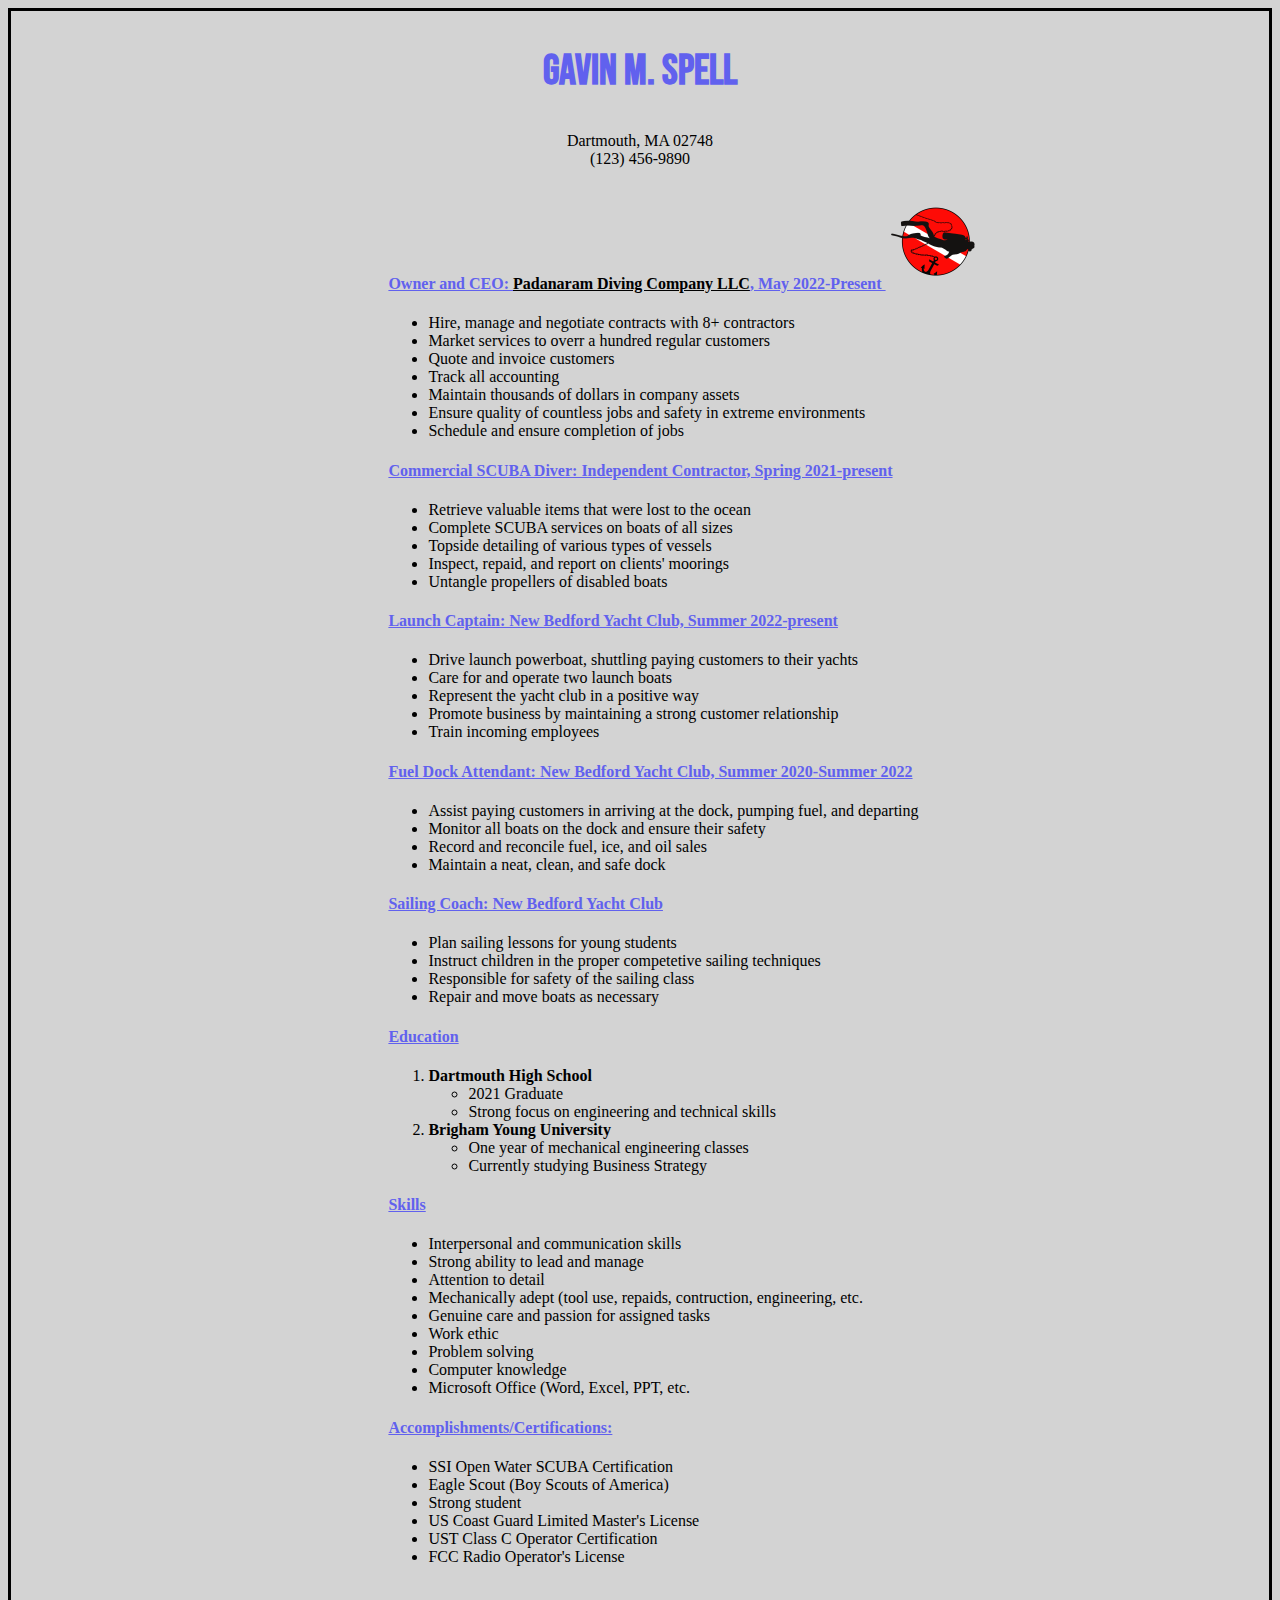
==== resume.html @ 3ec0c689 "Add files via upload" ====
<!DOCTYPE html>

<html lang="en">

    <head>

        <title>Gavin Spell Resume</title>

        <meta charset="utf-8"/>
        <link rel="stylesheet" href="css/resume.css">
        <link href="https://fonts.googleapis.com/css2?family=Bebas+Neue&display=swap" rel="stylesheet">
        

    </head>

 

    <body>

        <header>
            <span class="title"><h2>Gavin M. Spell</h2></span>
            <span class="sub"><p>Dartmouth, MA 02748 <br> (123) 456-9890 </p></span>
        </header>
        <div class="content">
            <div class="subheadings"></div>
                <h4>Owner and CEO: <a href="index.html">Padanaram Diving Company LLC</a>, May 2022-Present
                <img src="assets/favicon.png"></h4>
                    <div class="bullets">
                    <ul>
                        <li>Hire, manage and negotiate contracts with 8+ contractors</li>
                        <li>Market services to overr a hundred regular customers</li>
                        <li>Quote and invoice customers</li>
                        <li>Track all accounting</li>
                        <li>Maintain thousands of dollars in company assets</li>
                        <li>Ensure quality of countless jobs and safety in extreme environments</li>
                        <li>Schedule and ensure completion of jobs</li>

                    </ul>
                    </div>
                <h4>Commercial SCUBA Diver: Independent Contractor, Spring 2021-present</h4>
                    <div class="bullets">
                    <ul>
                        <li> Retrieve valuable items that were lost to the ocean</li>
                        <li>Complete SCUBA services on boats of all sizes</li>
                        <li>Topside detailing of various types of vessels</li>
                        <li>Inspect, repaid, and report on clients' moorings</li>
                        <li>Untangle propellers of disabled boats</li>

                    </ul>
                    </div>
                <h4>Launch Captain: New Bedford Yacht Club, Summer 2022-present</h4>
                    <div class="bullets">
                    <ul>
                        <li>Drive launch powerboat, shuttling paying customers to their yachts</li>
                        <li>Care for and operate two launch boats</li>
                        <li>Represent the yacht club in a positive way</li>
                        <li>Promote business by maintaining a strong customer relationship</li>
                        <li>Train incoming employees</li>
                    </ul>
                    </div>
                <h4>Fuel Dock Attendant: New Bedford Yacht Club, Summer 2020-Summer 2022</h4>
                    <div class="bullets">
                    <ul>
                        <li>Assist paying customers in arriving at the dock, pumping fuel, and departing</li>
                        <li>Monitor all boats on the dock and ensure their safety</li>
                        <li>Record and reconcile fuel, ice, and oil sales</li>
                        <li>Maintain a neat, clean, and safe dock</li>
                    </ul>
                    </div>
                <h4>Sailing Coach: New Bedford Yacht Club</h4>
                    <div class="bullets">
                    <ul>
                        <li>Plan sailing lessons for young students</li>
                        <li>Instruct children in the proper competetive sailing techniques</li>
                        <li>Responsible for safety of the sailing class</li>
                        <li>Repair and move boats as necessary</li>
                    </ul>
                    </div>
                <h4>Education</h4>
                <ol>
                    <li><span class="school">Dartmouth High School</span></li>
                        <ul>
                            <li>2021 Graduate</li>
                            <li>Strong focus on engineering and technical skills</li>
                        </ul>
                    <li><span class="school">Brigham Young University</span></li>
                        <ul>
                            <li>One year of mechanical engineering classes</li>
                            <li>Currently studying Business Strategy</li>
                        </ul>
                </ol>
                <h4>Skills</h4>
                <div class="bullets">
                <ul>
                    <li>Interpersonal and communication skills</li>
                    <li>Strong ability to lead and manage</li>
                    <li>Attention to detail</li>
                    <li>Mechanically adept (tool use, repaids, contruction, engineering, etc.</li>
                    <li>Genuine care and passion for assigned tasks</li>
                    <li>Work ethic</li>
                    <li>Problem solving</li>
                    <li>Computer knowledge</li>
                    <li>Microsoft Office (Word, Excel, PPT, etc.</li>
                </ul>
                </div>
            <h4>Accomplishments/Certifications:</h4>
            <div class="bullets"></div>
            <ul>
                <li>SSI Open Water SCUBA Certification</li>
                <li>Eagle Scout (Boy Scouts of America)</li>
                <li>Strong student</li>
                <li>US Coast Guard Limited Master's License</li>
                <li>UST Class C Operator Certification</li>
                <li>FCC Radio Operator's License</li>
            </ul>

                
            </div>
        </div>
        <div class='tableauPlaceholder' id='viz1670891929254' style='position: relative'><noscript><a href='#'><img alt='Fruit ' src='https:&#47;&#47;public.tableau.com&#47;static&#47;images&#47;US&#47;USFruitConsumption&#47;Fruit&#47;1_rss.png' style='border: none' /></a></noscript><object class='tableauViz'  style='display:none;'><param name='host_url' value='https%3A%2F%2Fpublic.tableau.com%2F' /> <param name='embed_code_version' value='3' /> <param name='site_root' value='' /><param name='name' value='USFruitConsumption&#47;Fruit' /><param name='tabs' value='no' /><param name='toolbar' value='yes' /><param name='static_image' value='https:&#47;&#47;public.tableau.com&#47;static&#47;images&#47;US&#47;USFruitConsumption&#47;Fruit&#47;1.png' /> <param name='animate_transition' value='yes' /><param name='display_static_image' value='yes' /><param name='display_spinner' value='yes' /><param name='display_overlay' value='yes' /><param name='display_count' value='yes' /><param name='language' value='en-US' /></object></div>                <script type='text/javascript'>                    var divElement = document.getElementById('viz1670891929254');                    var vizElement = divElement.getElementsByTagName('object')[0];                    vizElement.style.width='900px';vizElement.style.height='752px';                    var scriptElement = document.createElement('script');                    scriptElement.src = 'https://public.tableau.com/javascripts/api/viz_v1.js';                    vizElement.parentNode.insertBefore(scriptElement, vizElement);                </script>
        <iframe width="560" height="315" src="https://www.youtube.com/embed/UmdDi4cEvrI" title="YouTube video player" frameborder="0" allow="accelerometer; autoplay; clipboard-write; encrypted-media; gyroscope; picture-in-picture" allowfullscreen></iframe>
    </body>

</html>
---- css/resume.css ----
.title{
    color:rgb(97, 97, 238);
    font-family: 'Bebas Neue', cursive;
    font-size: 28px;
    text-align:center;
    
    
    
}

img{
    height:100px;
}

body{
    background-color:lightgray;
    border-style:solid;
}
.sub{
    text-align:center;

}

.content {
    position:relative;
    left:30%;
    
}

h4 {
    text-decoration-line: underline;
    color:rgb(97, 97, 238)
}

.school{
    font-weight:bold;
}

.tableauPlaceholder{
    height:200px;
}

a{
    color:black;
}
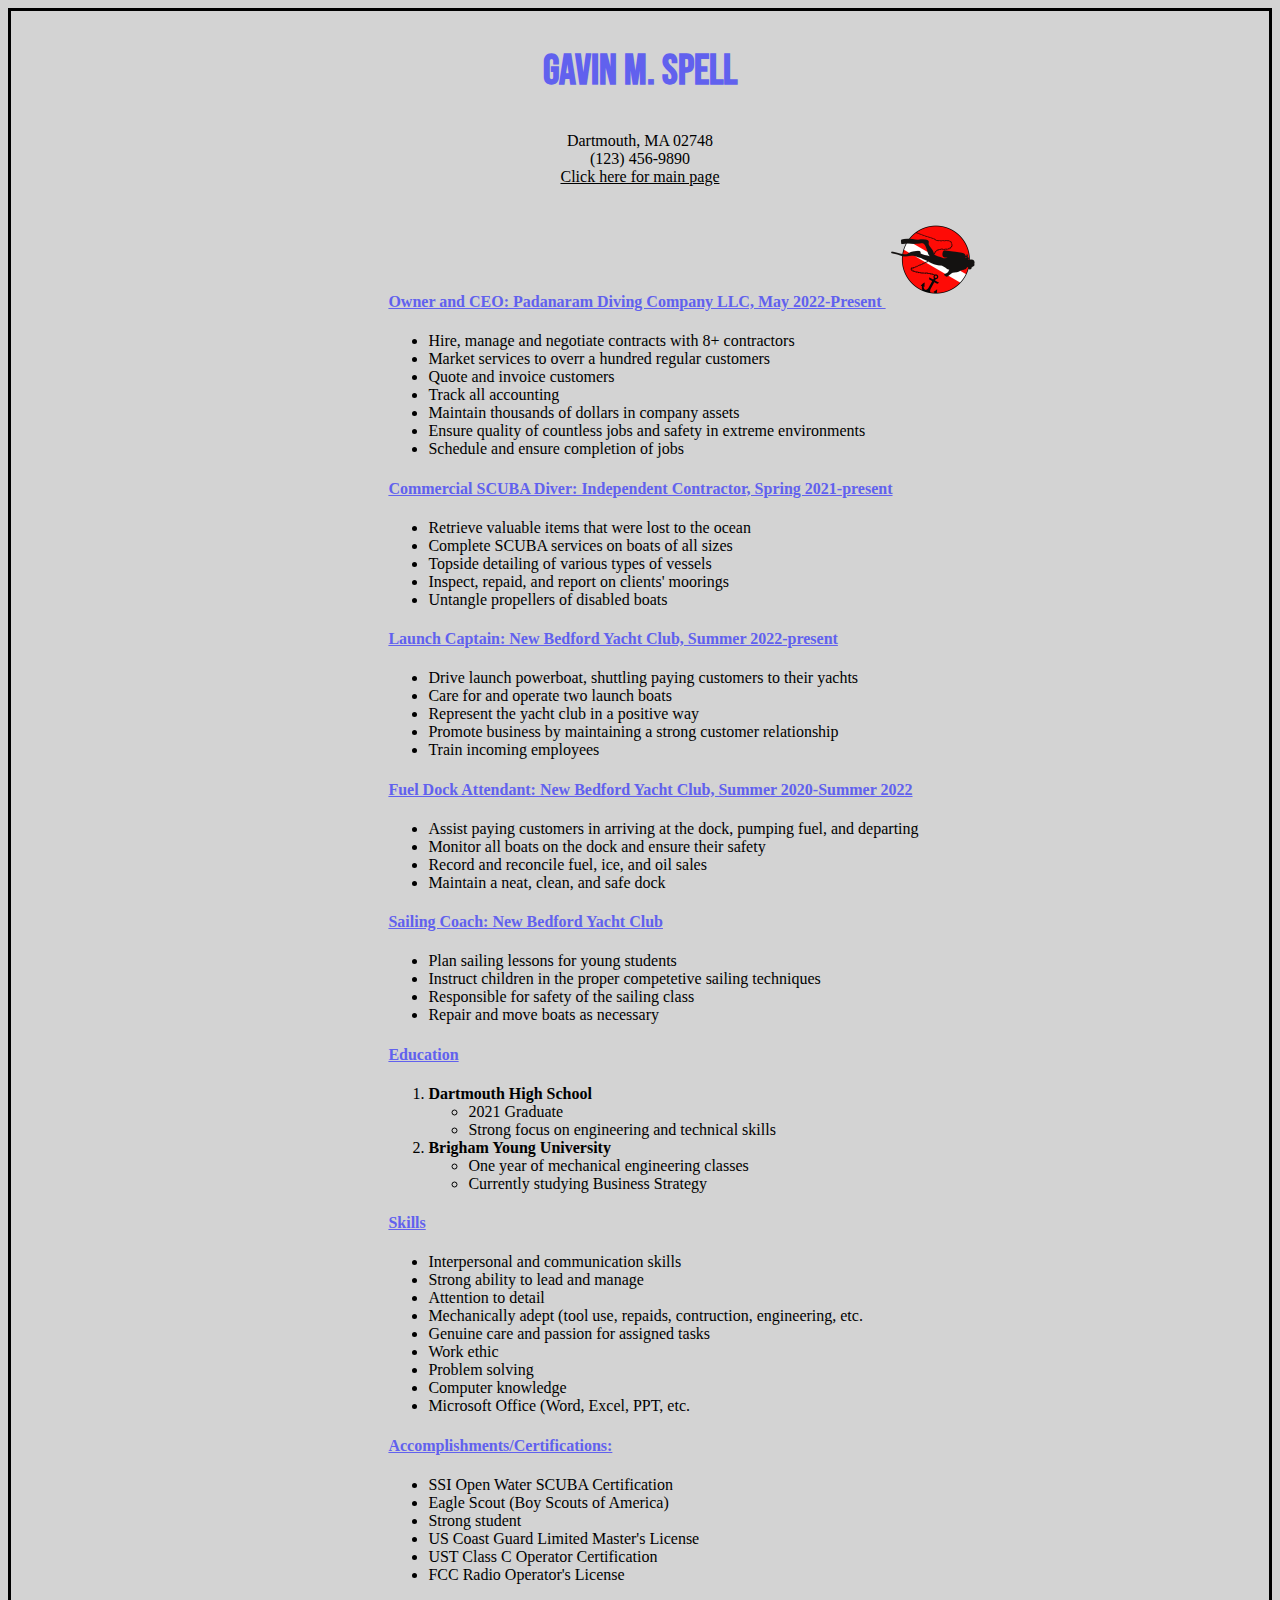
==== commit 70b95261: "Add files via upload" ====
--- a/resume.html
+++ b/resume.html
@@ -19,11 +19,11 @@
 
         <header>
             <span class="title"><h2>Gavin M. Spell</h2></span>
-            <span class="sub"><p>Dartmouth, MA 02748 <br> (123) 456-9890 </p></span>
+            <span class="sub"><p>Dartmouth, MA 02748 <br> (123) 456-9890<br><a href="index.html">Click here for main page</a></p></span>
         </header>
         <div class="content">
             <div class="subheadings"></div>
-                <h4>Owner and CEO: <a href="index.html">Padanaram Diving Company LLC</a>, May 2022-Present
+                <h4>Owner and CEO: Padanaram Diving Company LLC, May 2022-Present
                 <img src="assets/favicon.png"></h4>
                     <div class="bullets">
                     <ul>
